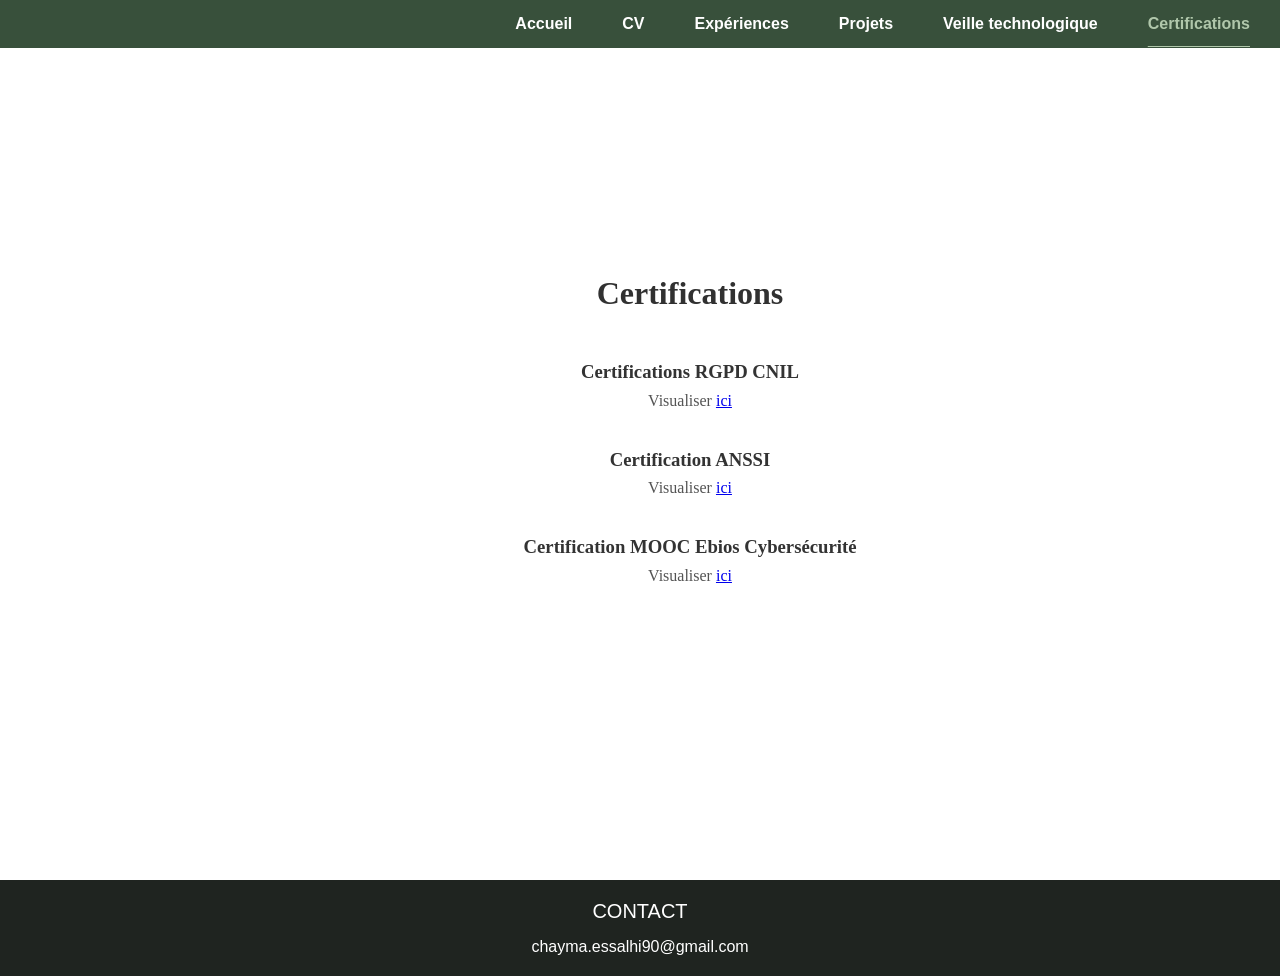
==== certif.html @ b6413ada "nv" ====
<!DOCTYPE html>
<html lang="en">
<head>
    <meta charset="UTF-8">
    <meta name="viewport" content="width=device-width, initial-scale=1.0">
    <title>Document</title>
    <link rel="stylesheet" href="style.css">
</head>
<body>
    <nav>
    <ul class="navbar">
        <li><a href="portefolio.html" >Accueil</a></li>
        <li><a href="CV.html">CV</a></li>
        <li><a href="experience.html">Expériences</a></li>
        <li><a href="projet.html">Projets</a></li>
        <li><a href="veille.html">Veille technologique</a></li>
        <li><a href="certif.html" class="active">Certifications</a></li>
    </ul>
</nav>

<main>
<div class="certif">

    <h2 class = "cer">Certifications</h2>
        <h3>Certifications RGPD CNIL</h3>
        <p class="pdf">Visualiser <a href="experience.html">ici</a></p>
        <h3>Certification ANSSI</h3>
        <p class="pdf">Visualiser <a href="file:///C:/Users/essalhic/Downloads/Portfolio-Chayma-Essalhi-BTSSIO1-main/Portfolio-Chayma-Essalhi-BTSSIO1-main/certif/ANSSI.pdf">ici</a></p>
        <h3>Certification MOOC Ebios Cybersécurité</h3>
        <p class="pdf">Visualiser <a href="file:///C:/Users/essalhic/Downloads/Portfolio-Chayma-Essalhi-BTSSIO1-main/Portfolio-Chayma-Essalhi-BTSSIO1-main/certif/EBIOS.pdf">ici</a></p>


    
    </div>
</main>



<footer>
    <h2>CONTACT</h2>
    <ul class="footer-nav">
        <li>chayma.essalhi90@gmail.com</li>
     
    </ul>
</footer>

</body>
</html>
---- style.css ----
body {
    margin: 0;
    padding: 0;
}

/* Barre de navigation */
nav {
    position: fixed;
    top: 0;
    width: 100%;
    z-index: 1000;
}

.navbar {
    list-style: none;
    display: flex;
    justify-content: flex-end; 
    align-items: center;
    background-color: lab(31.7% -13.35 9.7); 
    margin: 0;
    padding: 15px 30px;
}


.navbar li {
    margin-left: 50px;
}

.navbar li a {
    color: white;
    text-decoration: none;
    font-weight: bold;
    font-family: Arial, sans-serif;
}


.navbar li a:hover {
    color: hwb(110 71% 20%);
    text-decoration: underline;
    text-underline-offset: 17px;
    
}

.navbar li a.active {
   color: hwb(109 67% 22%);
    text-decoration: underline;
    text-underline-offset: 17px; 
}

/*Accueil portfolio*/
.accueil {
    height: calc(100vh - 60px);
    display: flex;
    flex-direction: column;
    justify-content: center;
    align-items: center;
    text-align: center;
}

.accueil h1 {
    font-size: 48px;
    margin: 0;
    color: hsl(109, 8%, 26%);
}

.accueil h2 {
    font-size: 24px;
    margin: 10px 0;
    font-weight: normal;
        color: hwb(108 35% 59%);

}

.accueil h3 {
    font-size: 16px;
        color: lab(49.21% -4.46 4.04);
    font-weight: normal;
}


/*CV*/
.contenu {
    padding-top: 40px;
}

.formation {
    margin-left: 50px;

}

.forma {

  margin-left: 50px;
    font-size: 32px;
    margin-bottom: 20px;
    margin-top: 80px;
    color: hwb(0 24% 76%);

}



.formation h3 {
    margin: 0 0 10px 0;
    font-size: 20px;
    color: #333;
    margin-top: 20px;
}

.formation p {
    margin: 0 0 10px 0;
    font-style: italic;
    color: #555;
}

.formation ul {
    margin: 0;
    padding-left: 20px;
    list-style-type: disc;
    color: #444;
}



/*footer*/

footer {
    background-color: #1f2420; 
    padding: 20px 30px;
    text-align: center;
    color: white;
    margin-top: 30px;
}


footer h2 {
    margin: 0 0 15px 0;
    font-size: 20px;
    color: white;
    font-weight: 100; 
    font-family: Arial, sans-serif; 
}




.footer-nav {
    list-style: none;
    display: flex;
    justify-content: center;
    gap: 40px;
    margin: 0;
    padding: 0;
}

.footer-nav li,
.footer-nav li a {
    color: white;
    text-decoration: none;
    font-family: Arial, sans-serif;
}

.footer-nav:hover {
    font-weight: bold ;
    font-family: Arial, sans-serif;

 }

/*certif*/

.certif  {
    height: calc(100vh - 60px);
    display: flex;
    flex-direction: column ;
    justify-content: center;
    color: #333;
    text-align: center;
    margin-left: 100px;
    margin-top: 10px;
}

.cer  {

   
    font-size: 32px;
    margin-bottom: 30px;
    margin-top: 20px;
    color: oklab(31.317% 0 -0.00004);
}


.pdf {
    margin-top: -10px;
    margin-bottom: 20px;
    color: hwb(0 33% 67%);
    
}
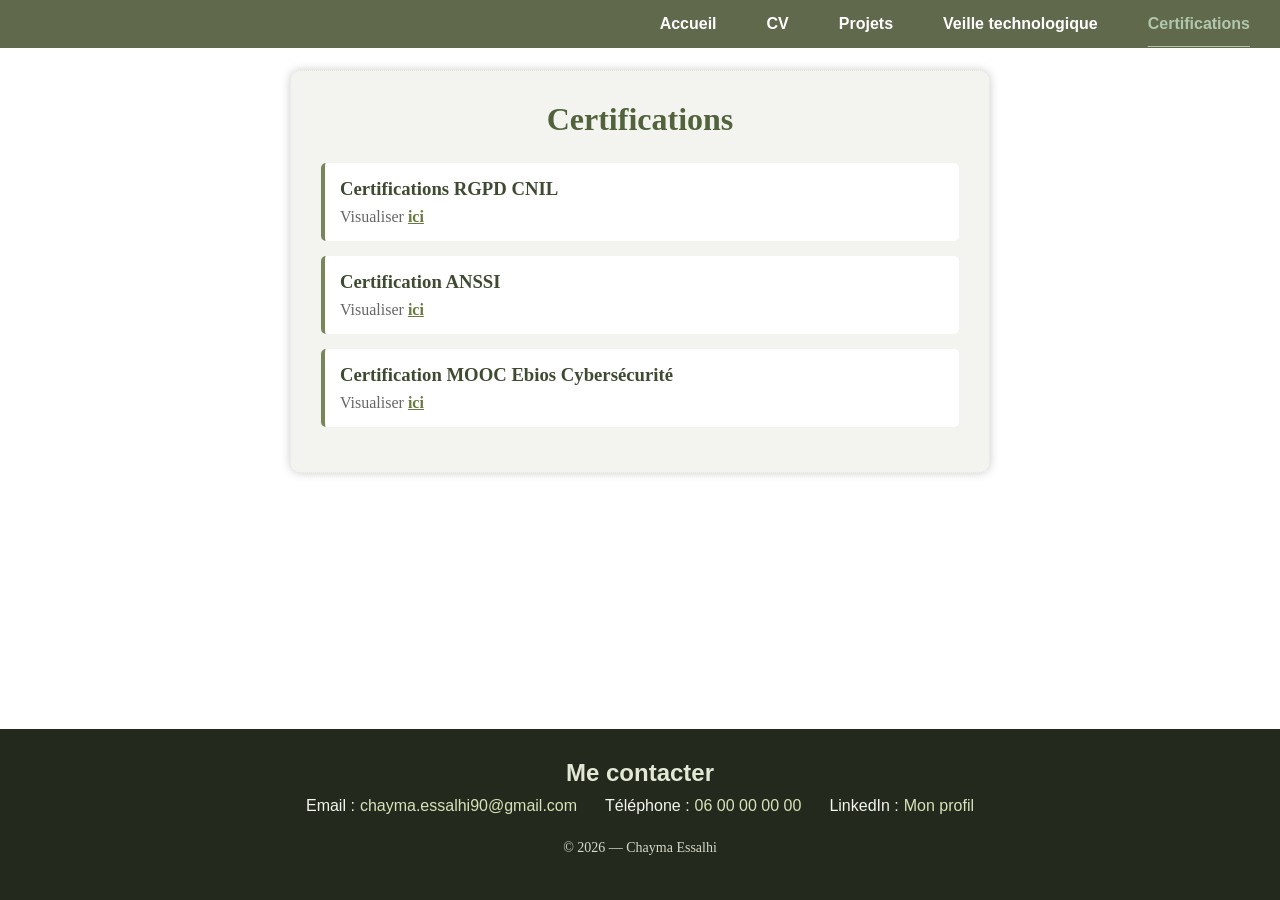
==== commit 9a36995c: "Mettre à jour le portfolio" ====
--- a/certif.html
+++ b/certif.html
@@ -11,7 +11,6 @@
     <ul class="navbar">
         <li><a href="portefolio.html" >Accueil</a></li>
         <li><a href="CV.html">CV</a></li>
-        <li><a href="experience.html">Expériences</a></li>
         <li><a href="projet.html">Projets</a></li>
         <li><a href="veille.html">Veille technologique</a></li>
         <li><a href="certif.html" class="active">Certifications</a></li>
@@ -20,28 +19,46 @@
 
 <main>
 <div class="certif">
+        
+        <h2 class = "cer">Certifications</h2>
+        <div>
+        <h3>Certifications RGPD CNIL</h3>
+        <p class="pdf">Visualiser <a href="certif/CNIL.pdf">ici</a></p>
+        </div>
 
-    <h2 class = "cer">Certifications</h2>
-        <h3>Certifications RGPD CNIL</h3>
-        <p class="pdf">Visualiser <a href="experience.html">ici</a></p>
+        <div>
         <h3>Certification ANSSI</h3>
-        <p class="pdf">Visualiser <a href="file:///C:/Users/essalhic/Downloads/Portfolio-Chayma-Essalhi-BTSSIO1-main/Portfolio-Chayma-Essalhi-BTSSIO1-main/certif/ANSSI.pdf">ici</a></p>
+        <p class="pdf">Visualiser <a href="certif/ANSSI.pdf">ici</a></p>
+        </div>
+
+        <div>
         <h3>Certification MOOC Ebios Cybersécurité</h3>
-        <p class="pdf">Visualiser <a href="file:///C:/Users/essalhic/Downloads/Portfolio-Chayma-Essalhi-BTSSIO1-main/Portfolio-Chayma-Essalhi-BTSSIO1-main/certif/EBIOS.pdf">ici</a></p>
+        <p class="pdf">Visualiser <a href="certif/EBIOS.pdf">ici</a></p>
+        </div>
+
+</div>
+</main>
+
+<footer class="site-footer">
+    <h2>Me contacter</h2>
 
 
-    
-    </div>
-</main>
+    <ul class="footer-nav">
+        <li>
+            <span>Email :</span>
+            <a href="mailto:chayma.essalhi90@gmail.com">chayma.essalhi90@gmail.com</a>
+        </li>
+        <li>
+            <span>Téléphone :</span>
+            <a href="tel:+33600000000">06 00 00 00 00</a>
+        </li>
+        <li>
+            <span>LinkedIn :</span>
+            <a href="https://fr.linkedin.com/in/chayma-essalhi-210278319">Mon profil</a>
+        </li>
+    </ul>
 
-
-
-<footer>
-    <h2>CONTACT</h2>
-    <ul class="footer-nav">
-        <li>chayma.essalhi90@gmail.com</li>
-     
-    </ul>
+    <p class="copyright">© 2026 — Chayma Essalhi</p>
 </footer>
 
 </body>
--- a/style.css
+++ b/style.css
@@ -1,7 +1,26 @@
+* {
+    box-sizing: border-box;
+}
+
+html, body {
+    margin: 0;
+    padding: 0;
+    height: 100%;
+    width: 100%;
+    background-color: #ffffff;
+}
 
 body {
-    margin: 0;
-    padding: 0;
+    min-height: 100vh;
+    display: flex;
+    flex-direction: column;
+    padding-top: 70px; 
+
+}
+
+
+main {
+    flex: 1;
 }
 
 /* Barre de navigation */
@@ -9,7 +28,7 @@
     position: fixed;
     top: 0;
     width: 100%;
-    z-index: 1000;
+    z-index: 1000; 
 }
 
 .navbar {
@@ -17,7 +36,7 @@
     display: flex;
     justify-content: flex-end; 
     align-items: center;
-    background-color: lab(31.7% -13.35 9.7); 
+    background-color: oklch(50.59% 0.04352 120.961); 
     margin: 0;
     padding: 15px 30px;
 }
@@ -49,21 +68,47 @@
 }
 
 /*Accueil portfolio*/
-.accueil {
-    height: calc(100vh - 60px);
+  main.accueil {
+    flex: 1;
     display: flex;
     flex-direction: column;
     justify-content: center;
     align-items: center;
     text-align: center;
-}
-
-.accueil h1 {
-    font-size: 48px;
-    margin: 0;
-    color: hsl(109, 8%, 26%);
-}
-
+    position: relative;
+    overflow: hidden;
+    padding: 4rem 1.5rem;
+    background: radial-gradient(circle at 50% 30%, var(--paper-tint), var(--paper) 62%);
+  }
+
+  .monogram {
+    position: absolute;
+    top: 50%;
+    left: 50%;
+    transform: translate(-50%, -50%);
+    font-family: 'Fraunces', serif;
+    font-size: clamp(9rem, 32vw, 20rem);
+    line-height: 1;
+    color: var(--ink);
+    opacity: 0.045;
+    pointer-events: none;
+    user-select: none;
+    z-index: 0;
+  }
+
+
+  .accueil h1 {
+    font-family: 'Fraunces', serif;
+    font-size: clamp(2.6rem, 6vw, 4rem);
+    font-weight: 600;
+    letter-spacing: -0.01em;
+    margin: 0;
+    color: var(--ink);
+    animation: riseIn 0.8s ease forwards;
+    animation-delay: 0.1s;
+        color: hsl(109, 8%, 26%);
+
+  }
 .accueil h2 {
     font-size: 24px;
     margin: 10px 0;
@@ -80,119 +125,226 @@
 
 
 /*CV*/
-.contenu {
-    padding-top: 40px;
+/* Mise en page générale */
+
+
+section {
+    margin: 5px 50px 45px;
+}
+
+.forma {
+    margin: 0 0 24px;     /* pas de marge à gauche */
+    padding-bottom: 10px;
+    border-bottom: 2px solid hsl(111, 9%, 85%);
+    color: #405f46;
+    font-size: 30px;
+    text-align: left;
 }
 
 .formation {
-    margin-left: 50px;
-
-}
-
-.forma {
-
-  margin-left: 50px;
-    font-size: 32px;
-    margin-bottom: 20px;
-    margin-top: 80px;
-    color: hwb(0 24% 76%);
-
-}
-
-
+    margin: 0 0 16px;     /* pas de margin-left */
+    padding: 18px 22px;
+    border-left: 4px solid hsl(110, 19%, 44%);
+    border-radius: 6px;
+    background-color: lab(97.49% -4.04 2.9);
+    box-shadow: 0 2px 8px rgba(30, 75, 45, 0.08);
+    text-align: left;
+    box-shadow: 0 0 10px rgba(0, 0, 0, 0.2);
+}
 
 .formation h3 {
-    margin: 0 0 10px 0;
-    font-size: 20px;
-    color: #333;
-    margin-top: 20px;
+    margin: 0 0 8px;
+    color: #29492e;
+    font-size: 19px;
 }
 
 .formation p {
-    margin: 0 0 10px 0;
+    margin: 0 0 10px;
+    color: #647a64;
     font-style: italic;
-    color: #555;
 }
 
 .formation ul {
-    margin: 0;
-    padding-left: 20px;
-    list-style-type: disc;
-    color: #444;
-}
-
-
-
-/*footer*/
-
-footer {
-    background-color: #1f2420; 
-    padding: 20px 30px;
-    text-align: center;
-    color: white;
-    margin-top: 30px;
-}
-
-
-footer h2 {
-    margin: 0 0 15px 0;
-    font-size: 20px;
-    color: white;
-    font-weight: 100; 
-    font-family: Arial, sans-serif; 
-}
-
-
-
-
-.footer-nav {
-    list-style: none;
-    display: flex;
-    justify-content: center;
-    gap: 40px;
-    margin: 0;
-    padding: 0;
-}
-
-.footer-nav li,
-.footer-nav li a {
+    margin: 8px 0 0;
+    padding-left: 22px;
+    color: #465c48;
+}
+
+.formation li {
+    margin-bottom: 5px;
+    line-height: 1.5;
+}
+
+@media (max-width: 600px) {
+    .contenu {
+        padding: 25px 0;
+    }
+
+    .forma {
+        font-size: 25px;
+    }
+
+    .formation {
+        padding: 15px;
+    }
+}
+
+.download-btn {
+   font-family: 'Courier New', Courier, monospace;
+    padding: 10px 16px;
+    background-color: #3f5e3e;
     color: white;
     text-decoration: none;
-    font-family: Arial, sans-serif;
-}
-
-.footer-nav:hover {
-    font-weight: bold ;
-    font-family: Arial, sans-serif;
-
- }
+    border-radius: 6px;
+    width: 240px;
+}
+
+.download-btn:hover {
+    background-color: hsl(123, 32%, 23%);
+}
+
+
+/*projet*/
+
+.projets {
+    display: flex;
+    justify-content: center;
+    gap: 20px;
+    flex-wrap: wrap;
+    padding: 40px 20px;
+}
+
+.projet-carte {
+    border: 1px solid #ccc;
+    border-radius: 6px;
+    padding: 20px;
+    width: 280px;
+    text-align: center;
+}
+
+.projet-image {
+    width: 100%;
+    height: 150px;
+    background-color: #f0f0f0;
+    border: 1px dashed #999;
+    border-radius: 4px;
+    margin-bottom: 15px;
+}
+
+.projet-carte h3 {
+    font-size: 18px;
+    margin: 0 0 10px 0;
+}
+
+.projet-carte p {
+    font-size: 14px;
+    color: #555;
+    margin: 0;
+}
+
+.projet-image img {
+    width: 100%;
+    height: 100%;
+    object-fit: cover;
+    border-radius: 4px;
+}
+
+
+
+/*footer*/
+
+.site-footer {
+    margin-top: 50px;
+    padding: 30px 20px;
+    background-color: hwb(86 11% 84%);
+    color: #f4f6ef;
+    text-align: center;
+}
+
+.site-footer h2 {
+    font-family: 'Gill Sans', 'Gill Sans MT', Calibri, 'Trebuchet MS', sans-serif;
+    margin: 0 0 10px;
+    color: #e2e8d5;
+}
+
+
+.footer-nav {
+    display: flex;
+    flex-wrap: wrap;
+    justify-content: center;
+    gap: 12px 28px;
+    margin: 0;
+    padding: 0;
+    list-style: none;
+}
+
+.footer-nav li {
+    font-family: 'Gill Sans', 'Gill Sans MT', Calibri, 'Trebuchet MS', sans-serif;
+    display: flex;
+    gap: 5px;
+}
+
+.footer-nav a {
+    color: #d7e2b8;
+    text-decoration: none;
+}
+
+.footer-nav a:hover {
+    text-decoration: underline;
+}
+
+.copyright {
+    margin-top: 25px !important;
+    font-size: 14px;
+    color: #d5d9cc;
+}
+
+@media (max-width: 600px) {
+    .footer-nav {
+        flex-direction: column;
+        align-items: center;
+    }
+}
 
 /*certif*/
 
-.certif  {
-    height: calc(100vh - 60px);
-    display: flex;
-    flex-direction: column ;
-    justify-content: center;
+.certif {
+    max-width: 700px;
+    margin: 0 auto;
+    padding: 30px;
     color: #333;
+    background-color: hsl(75, 17%, 95%);
+    border-radius: 10px;
+    border: 1px dotted hsl(0, 0%, 89%);
+    box-shadow: 0 0 10px rgba(0, 0, 0, 0.2);
+}
+
+.cer {
+    margin: 0 0 25px;
+    color: #52633b;
+    font-size: 32px;
     text-align: center;
-    margin-left: 100px;
-    margin-top: 10px;
-}
-
-.cer  {
-
-   
-    font-size: 32px;
-    margin-bottom: 30px;
-    margin-top: 20px;
-    color: oklab(31.317% 0 -0.00004);
-}
-
+}
+
+.certif > div {
+    margin-bottom: 15px;
+    padding: 15px;
+    background-color: #fff;
+    border-left: 4px solid #78875a;
+    border-radius: 5px;
+}
+
+.certif h3 {
+    margin: 0 0 8px;
+    color: #3f4b31;
+}
 
 .pdf {
-    margin-top: -10px;
-    margin-bottom: 20px;
-    color: hwb(0 33% 67%);
-    
+    margin: 0;
+    color: #666;
+}
+
+.pdf a {
+    color: #687a3e;
+    font-weight: bold;
 }
